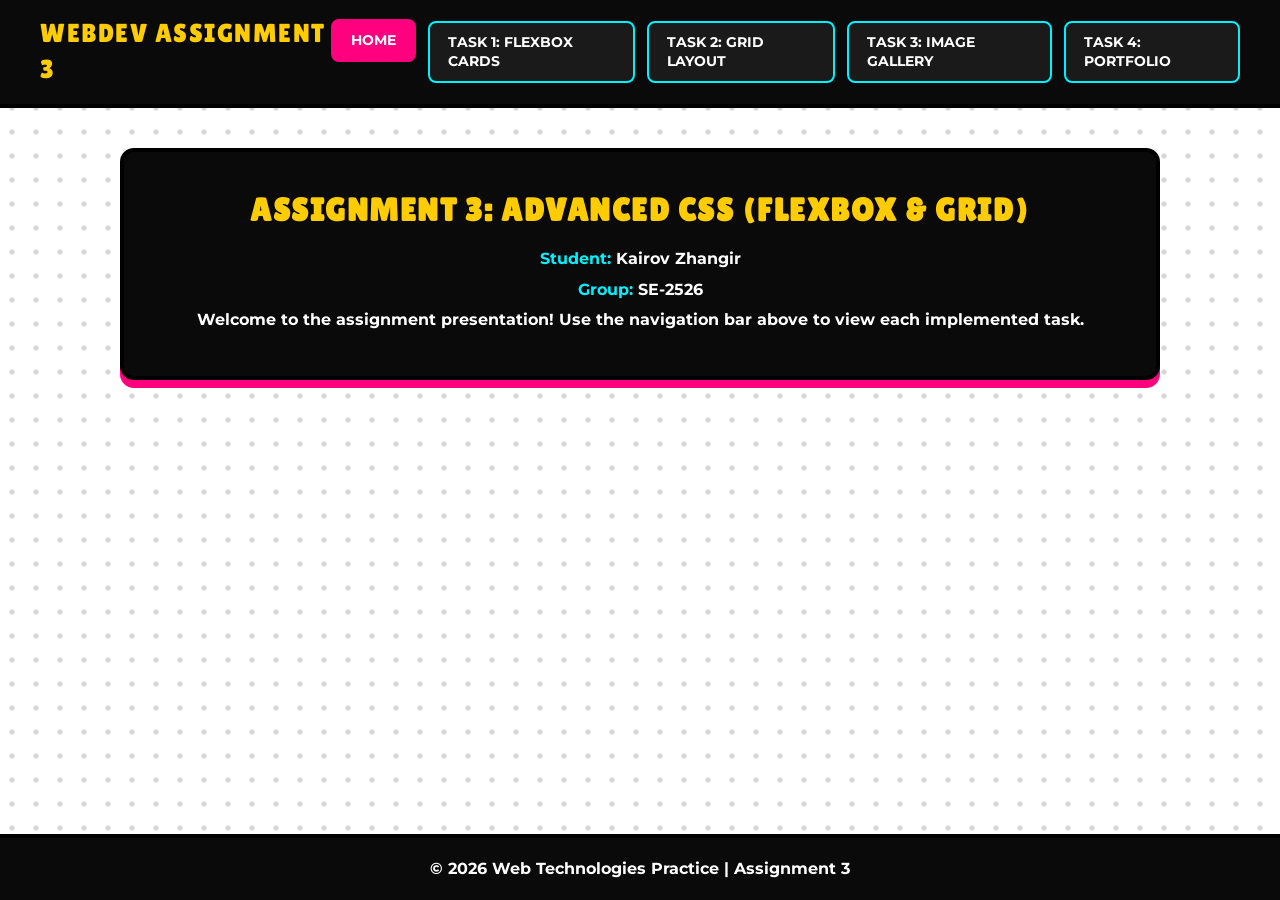
==== index.html @ 10f54afb "Add files via upload" ====
<!DOCTYPE html>
<html lang="en">
<head>
  <meta charset="UTF-8">
  <meta name="viewport" content="width=device-width, initial-scale=1.0">
  <title>Assignment 3 - Flexbox & Grid</title>
  <link rel="stylesheet" href="css/style.css">
</head>
<body>


  <header class="main-header">
    <div class="logo">WebDev Assignment 3</div>
    <nav>
      <ul class="nav-links">
        <li><a href="index.html" class="active">Home</a></li>
        <li><a href="task1-flexbox.html">Task 1: Flexbox Cards</a></li>
        <li><a href="task2-grid-layout.html">Task 2: Grid Layout</a></li>
        <li><a href="task3-gallery.html">Task 3: Image Gallery</a></li>
        <li><a href="task4-portfolio.html">Task 4: Portfolio</a></li>
      </ul>
    </nav>
  </header>

  <main class="content-container">
    <section class="student-info">
      <h1>Assignment 3: Advanced CSS (Flexbox & Grid)</h1>
      <p><strong>Student:</strong> Kairov Zhangir </p>
      <p><strong>Group:</strong> SE-2526 </p>
      <p>Welcome to the assignment presentation! Use the navigation bar above to view each implemented task.</p>
    </section>
  </main>

  <footer class="main-footer">
    <p>&copy; 2026 Web Technologies Practice | Assignment 3</p>
  </footer>

</body>
</html>
---- css/style.css ----
@import url('https://fonts.googleapis.com/css2?family=Lilita+One&family=Montserrat:wght@700;900&display=swap');


:root {
  --bg-primary: #ffffff;     
  --panel-bg: #0a0a0a;       
  --panel-border: #000000;   
  --accent-cyan: #00f0ff;     
  --accent-yellow: #ffcc00;  
  --accent-pink: #ff007f;    
  --text-light: #ffffff;     
  --text-dark: #000000;      
  --text-muted: #aaaaaa;     
}

* {
  box-sizing: border-box;
  margin: 0;
  padding: 0;
}

body {
  font-family: 'Lilita One', 'Montserrat', sans-serif;
  background-color: var(--bg-primary);
  background-image: radial-gradient(#d5d5d5 10%, transparent 20%);
  background-size: 24px 24px;
  color: var(--text-dark);
  min-height: 100vh;
  display: flex;
  flex-direction: column;
  line-height: 1.4;
}

h1, h2, h3, h4 {
  font-family: 'Lilita One', cursive;
  text-transform: uppercase;
  color: var(--accent-yellow);
  letter-spacing: 1.5px;
}

p, li, label {
  font-family: 'Montserrat', sans-serif;
  font-weight: 700;
  color: var(--text-light);
}

a {
  text-decoration: none;
  color: inherit;
}


.main-header {
  background: var(--panel-bg);
  border-bottom: 4px solid var(--panel-border);
  display: flex;
  justify-content: space-between;
  align-items: center;
  padding: 16px 40px;
  position: sticky;
  top: 0;
  z-index: 100;
}

.main-header .logo {
  font-size: 1.6rem;
  color: var(--accent-yellow);
  text-transform: uppercase;
  letter-spacing: 1.5px;
}

.nav-links {
  display: flex;
  list-style: none;
  gap: 12px;
}

.nav-links a {
  font-size: 0.85rem;
  padding: 10px 18px;
  background: #1a1a1a;
  color: var(--text-light);
  border: 2px solid var(--accent-cyan);
  border-radius: 8px;
  text-transform: uppercase;
  transition: all 0.15s ease;
  display: inline-block;
}

.nav-links a:hover,
.nav-links a.active {
  background: var(--accent-pink);
  color: var(--text-light);
  border-color: var(--accent-pink);
  transform: translateY(-2px);
}


.content-container {
  max-width: 1080px;
  margin: 40px auto;
  padding: 0 20px;
  width: 100%;
  flex: 1;
}

.student-info {
  background: var(--panel-bg);
  border: 4px solid var(--panel-border);
  border-radius: 14px;
  padding: 36px;
  text-align: center;
  box-shadow: 0 8px 0 var(--accent-pink);
}

.student-info h1 {
  font-size: 2rem;
  margin-bottom: 16px;
  color: var(--accent-yellow);
}

.student-info p {
  margin: 8px 0;
  font-size: 1rem;
}

.student-info strong {
  color: var(--accent-cyan);
}

.card-container {
  display: flex;
  gap: 24px;
  justify-content: center;
  flex-wrap: wrap;
  margin-top: 24px;
}

.card {
  background: var(--panel-bg);
  border: 4px solid var(--panel-border);
  border-radius: 14px;
  padding: 20px;
  width: 300px;
  display: flex;
  flex-direction: column;
  align-items: center;
  text-align: center;
  box-shadow: 0 6px 0 var(--panel-border);
  transition: transform 0.2s ease, border-color 0.2s ease;
}

.card:hover {
  transform: translateY(-4px);
  border-color: var(--accent-pink);
}

.card img {
  width: 100%;
  border-radius: 8px;
  border: 2px solid var(--accent-cyan);
  margin-bottom: 16px;
}

.card h3 {
  font-size: 1.3rem;
  margin-bottom: 10px;
  color: var(--accent-yellow);
}

.card p {
  font-size: 0.9rem;
  color: var(--text-muted);
  margin-bottom: 20px;
  flex-grow: 1;
}

.btn {
  font-family: 'Lilita One', cursive;
  font-size: 1rem;
  text-transform: uppercase;
  background: var(--accent-pink);
  color: var(--text-light);
  padding: 10px 24px;
  border: 2px solid var(--panel-border);
  border-radius: 8px;
  cursor: pointer;
  letter-spacing: 1px;
  transition: all 0.15s ease;
}

.btn:hover {
  background: var(--accent-cyan);
  color: var(--text-dark);
  border-color: var(--panel-border);
  transform: scale(1.03);
}

.grid-page-layout {
  display: grid;
  grid-template-areas:
    "header header"
    "sidebar main"
    "footer footer";
  grid-template-columns: 240px 1fr;
  gap: 20px;
  max-width: 1080px;
  margin: 40px auto;
  padding: 0 20px;
}

.grid-header {
  grid-area: header;
  background: var(--panel-bg);
  border: 4px solid var(--panel-border);
  border-radius: 12px;
  padding: 20px;
  text-align: center;
  box-shadow: 0 6px 0 var(--accent-yellow);
}

.grid-sidebar {
  grid-area: sidebar;
  background: var(--panel-bg);
  border: 4px solid var(--panel-border);
  border-radius: 12px;
  padding: 20px;
  box-shadow: 0 6px 0 var(--panel-border);
}

.grid-sidebar ul {
  list-style: none;
  margin-top: 14px;
}

.grid-sidebar li {
  margin-bottom: 10px;
}

.grid-sidebar a {
  display: block;
  background: #1a1a1a;
  color: var(--text-light);
  padding: 10px 14px;
  border: 2px solid var(--accent-cyan);
  border-radius: 8px;
  font-size: 0.85rem;
  transition: all 0.15s ease;
}

.grid-sidebar a:hover {
  background: var(--accent-yellow);
  color: var(--text-dark);
  border-color: var(--accent-yellow);
}

.grid-main {
  grid-area: main;
  background: var(--panel-bg);
  border: 4px solid var(--panel-border);
  border-radius: 12px;
  padding: 24px;
  box-shadow: 0 6px 0 var(--panel-border);
}

.grid-footer {
  grid-area: footer;
  background: var(--panel-bg);
  border: 4px solid var(--panel-border);
  border-radius: 12px;
  padding: 16px;
  text-align: center;
  box-shadow: 0 6px 0 var(--accent-pink);
}

.gallery-container {
  display: grid;
  grid-template-columns: repeat(auto-fill, minmax(220px, 1fr));
  gap: 20px;
  margin-top: 24px;
}

.gallery-item {
  position: relative;
  border: 4px solid var(--panel-border);
  border-radius: 12px;
  overflow: hidden;
  background: var(--panel-bg);
  box-shadow: 0 6px 0 var(--panel-border);
  cursor: pointer;
}

.gallery-item img {
  width: 100%;
  height: 100%;
  object-fit: cover;
  display: block;
  transition: transform 0.3s ease;
}

.gallery-item:hover img {
  transform: scale(1.1);
}

.gallery-item .overlay {
  position: absolute;
  bottom: 0;
  left: 0;
  right: 0;
  background: rgba(10, 10, 10, 0.95);
  color: var(--accent-pink);
  padding: 12px;
  text-align: center;
  font-family: 'Lilita One', cursive;
  text-transform: uppercase;
  font-size: 0.9rem;
  border-top: 2px solid var(--accent-yellow);
  
  transform: translateY(100%);
  transition: transform 0.3s ease;
}

.gallery-item:hover .overlay {
  transform: translateY(0);
}

.portfolio-grid-container {
  display: grid;
  grid-template-columns: 1fr 280px;
  gap: 20px;
  max-width: 1080px;
  margin: 40px auto;
  padding: 0 20px;
}

.portfolio-projects {
  background: var(--panel-bg);
  border: 4px solid var(--panel-border);
  border-radius: 14px;
  padding: 24px;
  box-shadow: 0 6px 0 var(--panel-border);
}

.project-cards-container {
  display: flex;
  gap: 16px;
  margin-top: 20px;
  flex-wrap: wrap;
}

.project-card {
  background: #1a1a1a;
  border: 2px solid var(--accent-pink);
  border-radius: 8px;
  padding: 16px;
  flex: 1 1 200px;
  display: flex;
  flex-direction: column;
  justify-content: space-between;
}

.portfolio-sidebar {
  background: var(--panel-bg);
  border: 4px solid var(--panel-border);
  border-radius: 14px;
  padding: 24px;
  box-shadow: 0 6px 0 var(--accent-yellow);
}

.portfolio-sidebar ul {
  list-style-type: square;
  padding-left: 20px;
  margin-top: 10px;
}

.main-footer {
  background: var(--panel-bg);
  color: var(--accent-yellow);
  text-align: center;
  padding: 20px;
  margin-top: auto;
  border-top: 4px solid var(--panel-border);
}
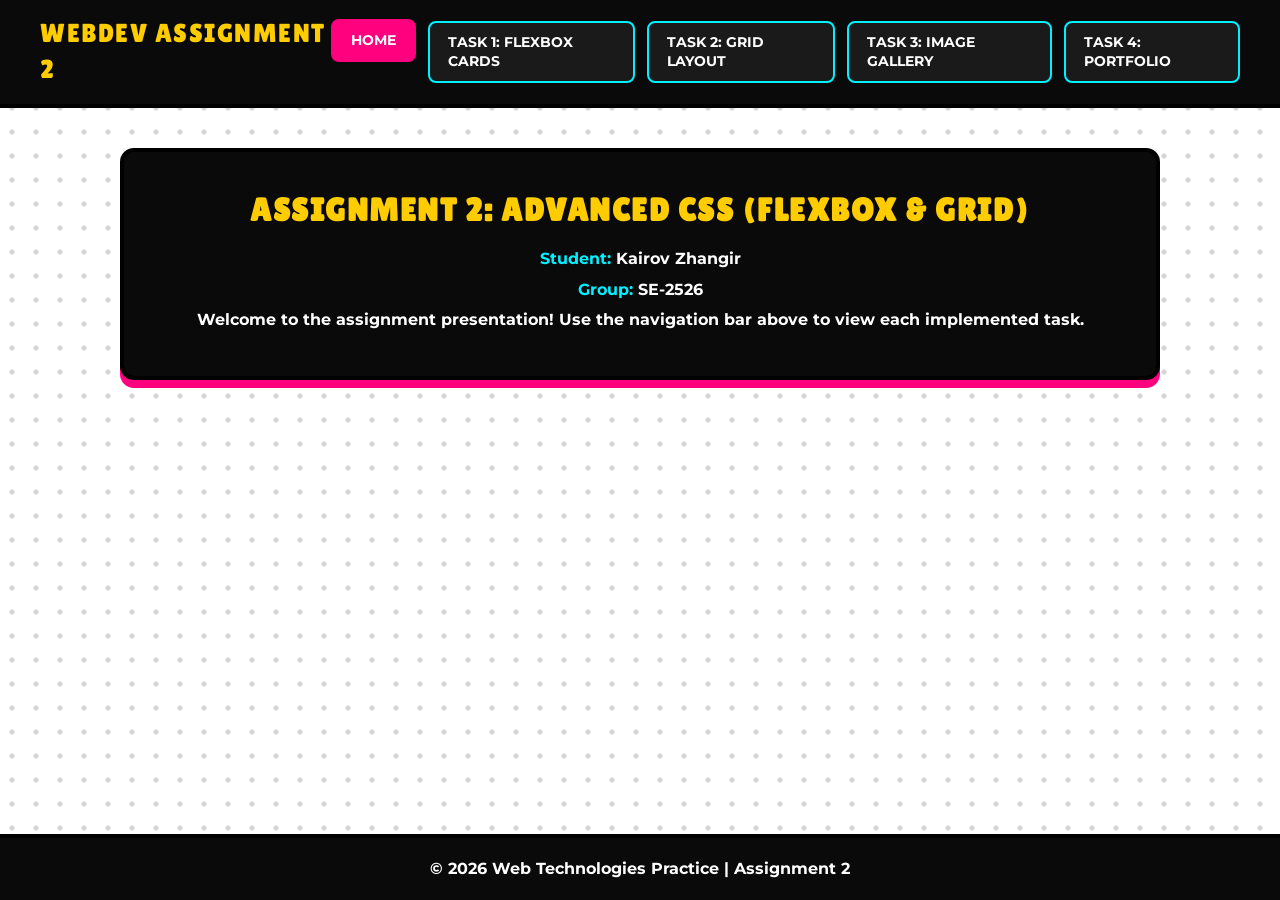
==== commit 11b2008e: "Add files via upload" ====
--- a/index.html
+++ b/index.html
@@ -10,7 +10,7 @@
 
 
   <header class="main-header">
-    <div class="logo">WebDev Assignment 3</div>
+    <div class="logo">WebDev Assignment 2</div>
     <nav>
       <ul class="nav-links">
         <li><a href="index.html" class="active">Home</a></li>
@@ -24,7 +24,7 @@
 
   <main class="content-container">
     <section class="student-info">
-      <h1>Assignment 3: Advanced CSS (Flexbox & Grid)</h1>
+      <h1>Assignment 2: Advanced CSS (Flexbox & Grid)</h1>
       <p><strong>Student:</strong> Kairov Zhangir </p>
       <p><strong>Group:</strong> SE-2526 </p>
       <p>Welcome to the assignment presentation! Use the navigation bar above to view each implemented task.</p>
@@ -32,7 +32,7 @@
   </main>
 
   <footer class="main-footer">
-    <p>&copy; 2026 Web Technologies Practice | Assignment 3</p>
+    <p>&copy; 2026 Web Technologies Practice | Assignment 2</p>
   </footer>
 
 </body>
